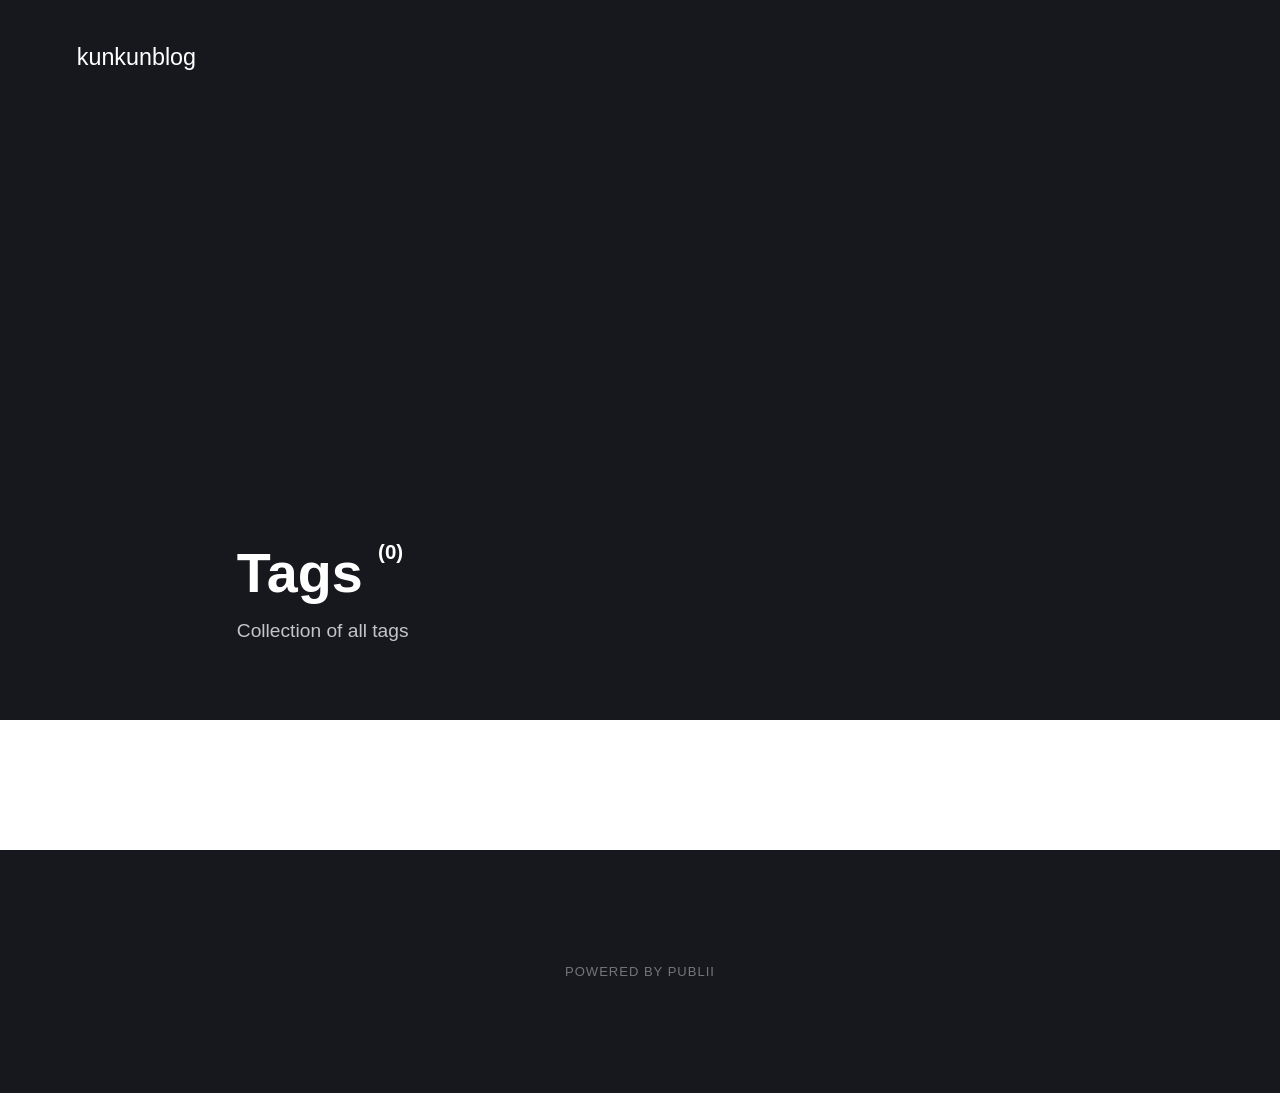
==== tags/index.html @ 242cf30a "Publii: update content" ====
<!DOCTYPE html><html lang="zh-cn"><head><meta charset="utf-8"><meta http-equiv="X-UA-Compatible" content="IE=edge"><meta name="viewport" content="width=device-width,initial-scale=1"><title>All tags - kunkunblog</title><meta name="robots" content="noindex, follow"><meta name="generator" content="Publii Open-Source CMS for Static Site"><link rel="alternate" type="application/atom+xml" href="https://kunkun8888666.github.io/feed.xml"><link rel="alternate" type="application/json" href="https://kunkun8888666.github.io/feed.json"><meta property="og:title" content="kunkunblog"><meta property="og:site_name" content="kunkunblog"><meta property="og:description" content=""><meta property="og:url" content="https://kunkun8888666.github.io/tags/"><meta property="og:type" content="website"><link rel="stylesheet" href="https://kunkun8888666.github.io/assets/css/style.css?v=6fbb1e8931a5afe843374fd67c192c86"><script type="application/ld+json">{"@context":"http://schema.org","@type":"Organization","name":"kunkunblog","url":"https://kunkun8888666.github.io/"}</script><noscript><style>img[loading] {
                    opacity: 1;
                }</style></noscript></head><body><div class="site-container"><header class="top" id="js-header"><a class="logo" href="https://kunkun8888666.github.io/">kunkunblog</a></header><main class="page page--tags"><div class="hero"><header class="hero__content"><div class="wrapper"><h1>Tags <sup>(0)</sup></h1><p>Collection of all tags</p></div></header></div><div class="wrapper"><ul class="feed feed--grid"></ul></div></main><footer class="footer"><div class="footer__copyright">Powered by Publii</div><button onclick="backToTopFunction()" id="backToTop" class="footer__bttop" aria-label="Back to top" title="Back to top"><svg><use xlink:href="https://kunkun8888666.github.io/assets/svg/svg-map.svg#toparrow"/></svg></button></footer></div><script defer="defer" src="https://kunkun8888666.github.io/assets/js/scripts.min.js?v=f47c11534595205f20935f0db2a62a85"></script><script>window.publiiThemeMenuConfig={mobileMenuMode:'sidebar',animationSpeed:300,submenuWidth: 'auto',doubleClickTime:500,mobileMenuExpandableSubmenus:true,relatedContainerForOverlayMenuSelector:'.top'};</script><script>var images = document.querySelectorAll('img[loading]');
        for (var i = 0; i < images.length; i++) {
            if (images[i].complete) {
                images[i].classList.add('is-loaded');
            } else {
                images[i].addEventListener('load', function () {
                    this.classList.add('is-loaded');
                }, false);
            }
        }</script></body></html>
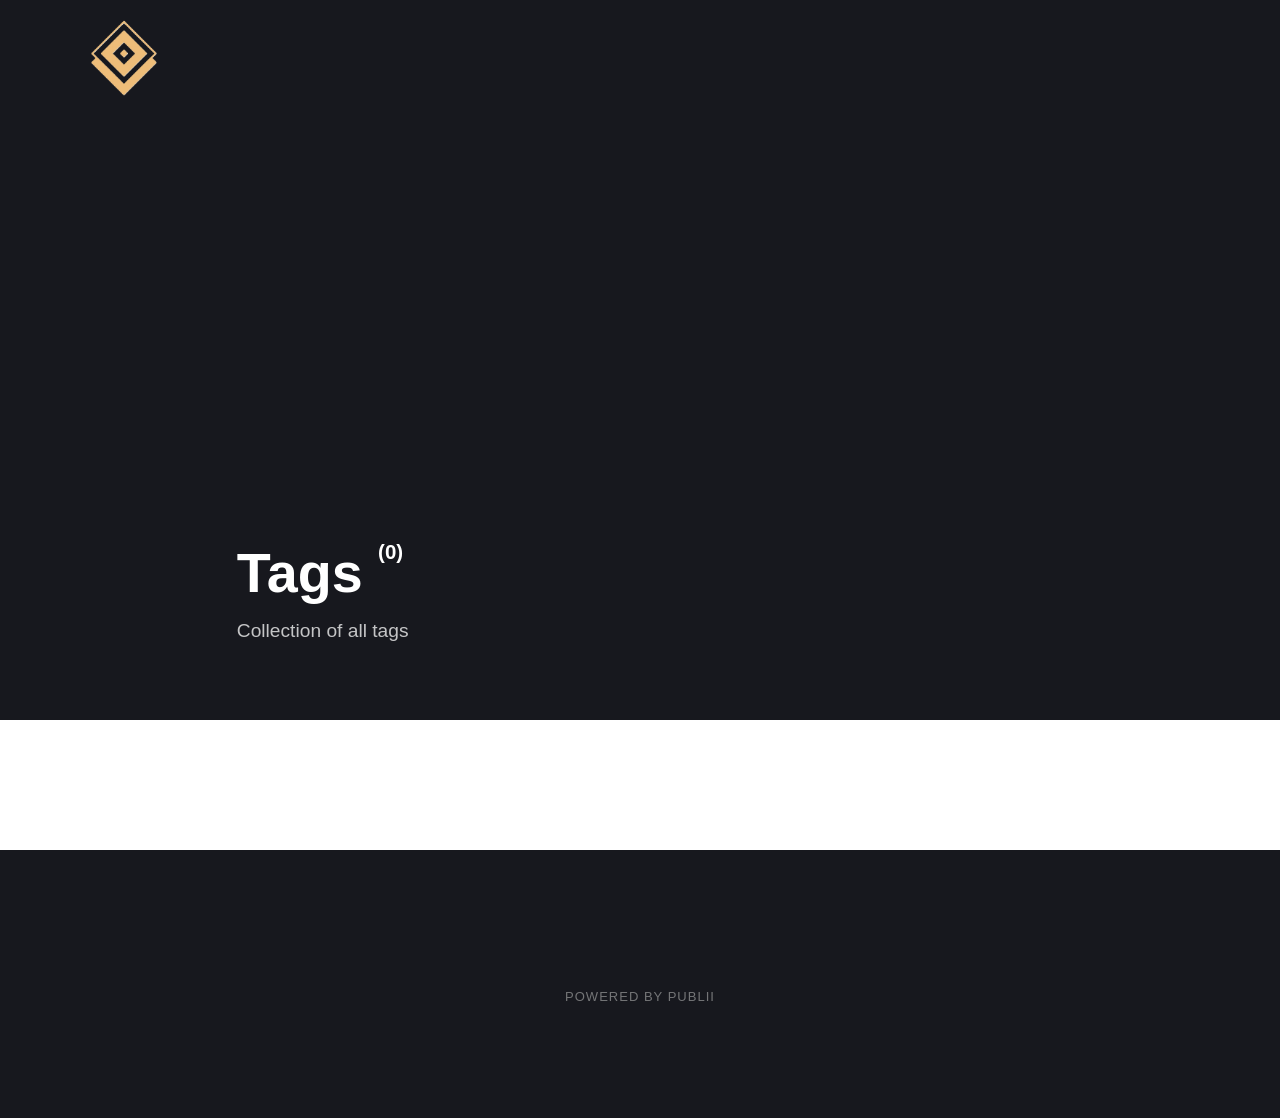
==== commit 56d129ca: "Publii: update content" ====
--- a/tags/index.html
+++ b/tags/index.html
@@ -1,6 +1,6 @@
-<!DOCTYPE html><html lang="zh-cn"><head><meta charset="utf-8"><meta http-equiv="X-UA-Compatible" content="IE=edge"><meta name="viewport" content="width=device-width,initial-scale=1"><title>All tags - kunkunblog</title><meta name="robots" content="noindex, follow"><meta name="generator" content="Publii Open-Source CMS for Static Site"><link rel="alternate" type="application/atom+xml" href="https://kunkun8888666.github.io/feed.xml"><link rel="alternate" type="application/json" href="https://kunkun8888666.github.io/feed.json"><meta property="og:title" content="kunkunblog"><meta property="og:site_name" content="kunkunblog"><meta property="og:description" content=""><meta property="og:url" content="https://kunkun8888666.github.io/tags/"><meta property="og:type" content="website"><link rel="stylesheet" href="https://kunkun8888666.github.io/assets/css/style.css?v=6fbb1e8931a5afe843374fd67c192c86"><script type="application/ld+json">{"@context":"http://schema.org","@type":"Organization","name":"kunkunblog","url":"https://kunkun8888666.github.io/"}</script><noscript><style>img[loading] {
+<!DOCTYPE html><html lang="zh-cn"><head><meta charset="utf-8"><meta http-equiv="X-UA-Compatible" content="IE=edge"><meta name="viewport" content="width=device-width,initial-scale=1"><title>All tags - kunkunblog</title><meta name="robots" content="noindex, follow"><meta name="generator" content="Publii Open-Source CMS for Static Site"><link rel="alternate" type="application/atom+xml" href="https://kunkun8888666.github.io/feed.xml"><link rel="alternate" type="application/json" href="https://kunkun8888666.github.io/feed.json"><meta property="og:title" content="kunkunblog"><meta property="og:image" content="https://kunkun8888666.github.io/media/website/icon.png"><meta property="og:image:width" content="256"><meta property="og:image:height" content="256"><meta property="og:site_name" content="kunkunblog"><meta property="og:description" content=""><meta property="og:url" content="https://kunkun8888666.github.io/tags/"><meta property="og:type" content="website"><link rel="stylesheet" href="https://kunkun8888666.github.io/assets/css/style.css?v=6fbb1e8931a5afe843374fd67c192c86"><script type="application/ld+json">{"@context":"http://schema.org","@type":"Organization","name":"kunkunblog","logo":"https://kunkun8888666.github.io/media/website/icon.png","url":"https://kunkun8888666.github.io/"}</script><noscript><style>img[loading] {
                     opacity: 1;
-                }</style></noscript></head><body><div class="site-container"><header class="top" id="js-header"><a class="logo" href="https://kunkun8888666.github.io/">kunkunblog</a></header><main class="page page--tags"><div class="hero"><header class="hero__content"><div class="wrapper"><h1>Tags <sup>(0)</sup></h1><p>Collection of all tags</p></div></header></div><div class="wrapper"><ul class="feed feed--grid"></ul></div></main><footer class="footer"><div class="footer__copyright">Powered by Publii</div><button onclick="backToTopFunction()" id="backToTop" class="footer__bttop" aria-label="Back to top" title="Back to top"><svg><use xlink:href="https://kunkun8888666.github.io/assets/svg/svg-map.svg#toparrow"/></svg></button></footer></div><script defer="defer" src="https://kunkun8888666.github.io/assets/js/scripts.min.js?v=f47c11534595205f20935f0db2a62a85"></script><script>window.publiiThemeMenuConfig={mobileMenuMode:'sidebar',animationSpeed:300,submenuWidth: 'auto',doubleClickTime:500,mobileMenuExpandableSubmenus:true,relatedContainerForOverlayMenuSelector:'.top'};</script><script>var images = document.querySelectorAll('img[loading]');
+                }</style></noscript></head><body><div class="site-container"><header class="top" id="js-header"><a class="logo" href="https://kunkun8888666.github.io/"><img src="https://kunkun8888666.github.io/media/website/icon.png" alt="kunkunblog" width="256" height="256"></a></header><main class="page page--tags"><div class="hero"><header class="hero__content"><div class="wrapper"><h1>Tags <sup>(0)</sup></h1><p>Collection of all tags</p></div></header></div><div class="wrapper"><ul class="feed feed--grid"></ul></div></main><footer class="footer"><div class="footer__copyright"><p>Powered by Publii</p></div><button onclick="backToTopFunction()" id="backToTop" class="footer__bttop" aria-label="Back to top" title="Back to top"><svg><use xlink:href="https://kunkun8888666.github.io/assets/svg/svg-map.svg#toparrow"/></svg></button></footer></div><script defer="defer" src="https://kunkun8888666.github.io/assets/js/scripts.min.js?v=f47c11534595205f20935f0db2a62a85"></script><script>window.publiiThemeMenuConfig={mobileMenuMode:'sidebar',animationSpeed:300,submenuWidth: 'auto',doubleClickTime:500,mobileMenuExpandableSubmenus:true,relatedContainerForOverlayMenuSelector:'.top'};</script><script>var images = document.querySelectorAll('img[loading]');
         for (var i = 0; i < images.length; i++) {
             if (images[i].complete) {
                 images[i].classList.add('is-loaded');
